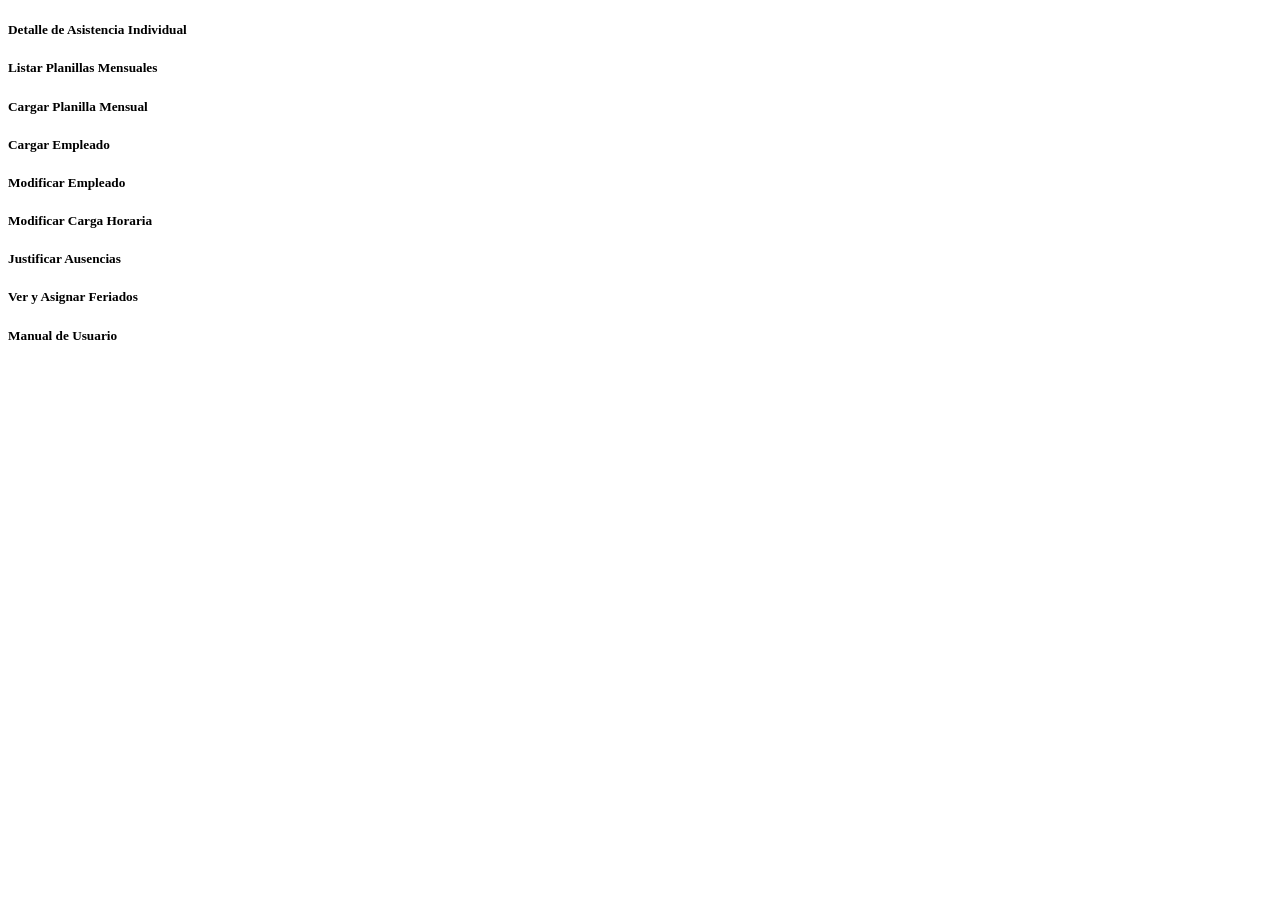
==== src/main/resources/templates/index.html @ 59244038 "mi primer commit" ====
<!DOCTYPE html>
<html lang="es" xmlns:th="http://www.thymeleaf.org">
<head th:replace="fragments/header :: head('Inicio - A-SIS')"><link rel="icon" th:href="@{/favicon.ico}" type="image/x-icon"/></head>
<body>

<div th:replace="fragments/header :: body"></div>
<main class="flex-fill d-flex justify-content-center">
    <div class="container">
        <div class="row g-4 justify-content-center">
            <main class="flex-fill d-flex align-items-center justify-content-center p-0">
                <div class="container">
                    <div class="row g-4 justify-content-center accesos-directos">

                        <!-- CONSULTA / LISTADO -->
                        <div class="col-md-4">
                            <a th:href="@{/asistencias/detalle}" class="text-decoration-none">
                                <div class="shortcut-card acceso">
                                    <i class="bi bi-search icono text-primary"></i>
                                    <h5>Detalle de Asistencia Individual</h5>
                                </div>
                            </a>
                        </div>

                        <div class="col-md-4">
                            <a th:href="@{/asistencias/logs}" class="text-decoration-none">
                                <div class="shortcut-card acceso">
                                    <i class="bi bi-files icono text-primary"></i>
                                    <h5>Listar Planillas Mensuales</h5>
                                </div>
                            </a>
                        </div>

                        <!-- CARGA / ALTA -->
                        <div class="col-md-4">
                            <a th:href="@{/asistencias/cargar}" class="text-decoration-none">
                                <div class="shortcut-card acceso">
                                    <i class="bi bi-calendar-check icono text-success"></i>
                                    <h5>Cargar Planilla Mensual</h5>
                                </div>
                            </a>
                        </div>

                        <div class="col-md-4 mt-0">
                            <a th:href="@{/empleados/cargar}" class="text-decoration-none">
                                <div class="shortcut-card acceso">
                                    <i class="bi bi-person-plus icono text-success"></i>
                                    <h5>Cargar Empleado</h5>
                                </div>
                            </a>
                        </div>

                        <!-- MODIFICACIÓN -->
                        <div class="col-md-4 mt-0">
                            <a th:href="@{/empleados/modificar}" class="text-decoration-none">
                                <div class="shortcut-card acceso">
                                    <i class="bi bi-person-gear icono text-warning"></i>
                                    <h5>Modificar Empleado</h5>
                                </div>
                            </a>
                        </div>

                        <div class="col-md-4 mt-0">
                            <a th:href="@{/carga-horaria/modificar}" class="text-decoration-none">
                                <div class="shortcut-card acceso">
                                    <i class="bi bi-clock-history icono text-warning"></i>
                                    <h5>Modificar Carga Horaria</h5>
                                </div>
                            </a>
                        </div>

                        <div class="col-md-4 mt-0">
                            <a th:href="@{/justificaciones/cargar}" class="text-decoration-none">
                                <div class="shortcut-card acceso">
                                    <i class="bi bi-exclamation-diamond icono text-warning"></i>
                                    <h5>Justificar Ausencias</h5>
                                </div>
                            </a>
                        </div>

                        <!-- GESTIÓN / CONFIGURACIÓN -->
                        <div class="col-md-4 mt-0">
                            <a th:href="@{/feriados}" class="text-decoration-none">
                                <div class="shortcut-card acceso">
                                    <i class="bi bi-calendar-event icono text-info"></i>
                                    <h5>Ver y Asignar Feriados</h5>
                                </div>
                            </a>
                        </div>

                        <!-- DOCUMENTACIÓN -->
                        <div class="col-md-4 mt-0">
                            <a th:href="@{/manual}" class="text-decoration-none">
                                <div class="shortcut-card acceso">
                                    <i class="bi bi-journal-bookmark icono text-secondary"></i>
                                    <h5>Manual de Usuario</h5>
                                </div>
                            </a>
                        </div>

                    </div>

                </div>
            </main>
        </div>
    </div>
</main>

<div th:replace="fragments/footer :: footer"></div>

</body>
</html>
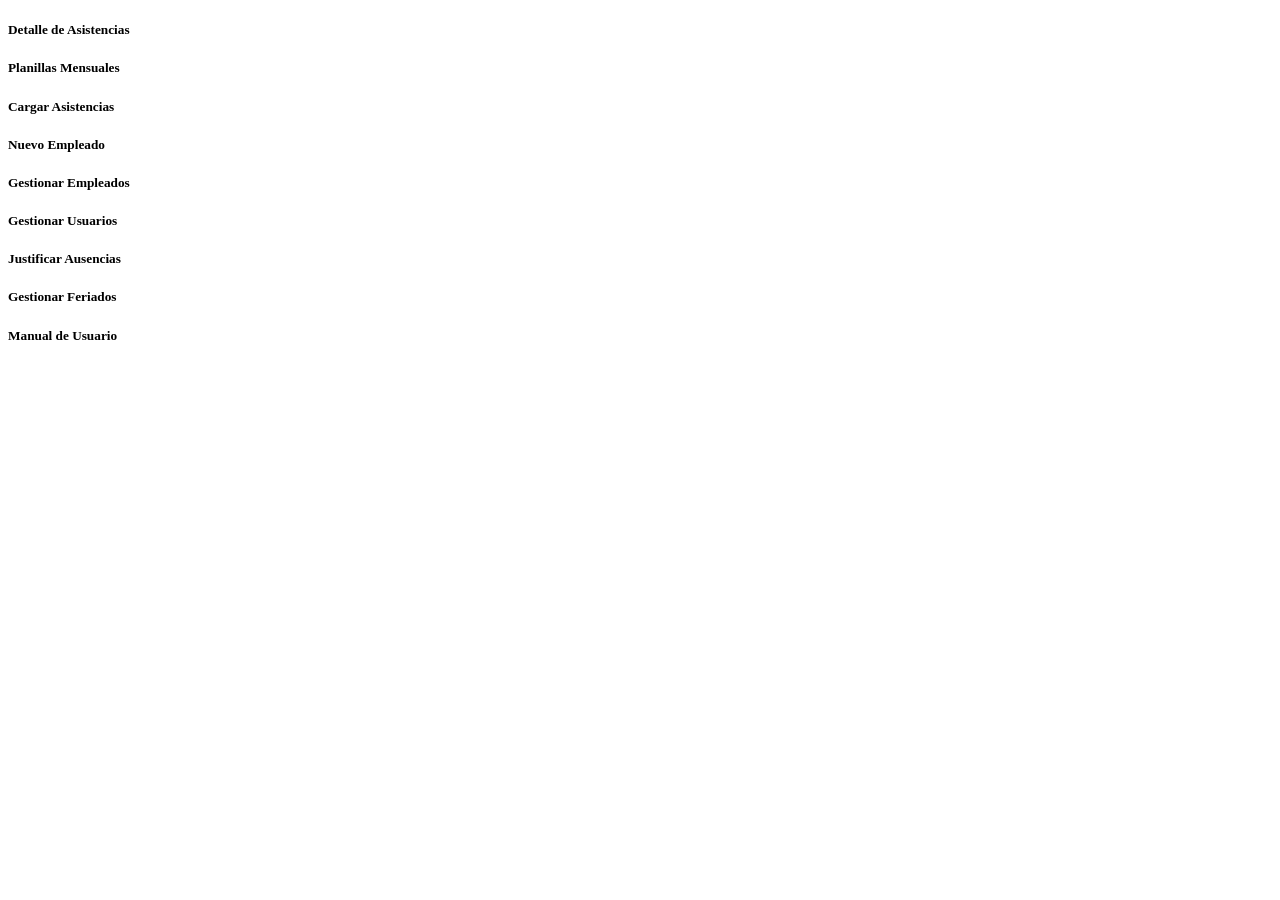
==== commit f6ea101a: "cambio a la oficina de planeamiento" ====
--- a/src/main/resources/templates/index.html
+++ b/src/main/resources/templates/index.html
@@ -11,12 +11,12 @@
                 <div class="container">
                     <div class="row g-4 justify-content-center accesos-directos">
 
-                        <!-- CONSULTA / LISTADO -->
+                        <!-- SECCIÓN ASISTENCIAS (Azul) -->
                         <div class="col-md-4">
                             <a th:href="@{/asistencias/detalle}" class="text-decoration-none">
                                 <div class="shortcut-card acceso">
                                     <i class="bi bi-search icono text-primary"></i>
-                                    <h5>Detalle de Asistencia Individual</h5>
+                                    <h5>Detalle de Asistencias</h5>
                                 </div>
                             </a>
                         </div>
@@ -24,81 +24,81 @@
                         <div class="col-md-4">
                             <a th:href="@{/asistencias/logs}" class="text-decoration-none">
                                 <div class="shortcut-card acceso">
-                                    <i class="bi bi-files icono text-primary"></i>
-                                    <h5>Listar Planillas Mensuales</h5>
+                                    <i class="bi bi-list-check icono text-primary"></i>
+                                    <h5>Planillas Mensuales</h5>
                                 </div>
                             </a>
                         </div>
 
-                        <!-- CARGA / ALTA -->
                         <div class="col-md-4">
                             <a th:href="@{/asistencias/cargar}" class="text-decoration-none">
                                 <div class="shortcut-card acceso">
-                                    <i class="bi bi-calendar-check icono text-success"></i>
-                                    <h5>Cargar Planilla Mensual</h5>
+                                    <i class="bi bi-calendar-plus icono text-primary"></i>
+                                    <h5>Cargar Asistencias</h5>
                                 </div>
                             </a>
                         </div>
 
-                        <div class="col-md-4 mt-0">
+                        <!-- SECCIÓN EMPLEADOS (Verde) -->
+                        <div class="col-md-4">
                             <a th:href="@{/empleados/cargar}" class="text-decoration-none">
                                 <div class="shortcut-card acceso">
                                     <i class="bi bi-person-plus icono text-success"></i>
-                                    <h5>Cargar Empleado</h5>
+                                    <h5>Nuevo Empleado</h5>
                                 </div>
                             </a>
                         </div>
 
-                        <!-- MODIFICACIÓN -->
-                        <div class="col-md-4 mt-0">
+                        <div class="col-md-4">
                             <a th:href="@{/empleados/modificar}" class="text-decoration-none">
                                 <div class="shortcut-card acceso">
-                                    <i class="bi bi-person-gear icono text-warning"></i>
-                                    <h5>Modificar Empleado</h5>
+                                    <i class="bi bi-person-lines-fill icono text-success"></i>
+                                    <h5>Gestionar Empleados</h5>
                                 </div>
                             </a>
                         </div>
 
-                        <div class="col-md-4 mt-0">
-                            <a th:href="@{/carga-horaria/modificar}" class="text-decoration-none">
+                        <!-- SECCIÓN USUARIOS (Morado) -->
+                        <div class="col-md-4">
+                            <a th:href="@{/usuarios/nuevo}" class="text-decoration-none">
                                 <div class="shortcut-card acceso">
-                                    <i class="bi bi-clock-history icono text-warning"></i>
-                                    <h5>Modificar Carga Horaria</h5>
+                                    <i class="bi bi-person-gear icono text-purple"></i>
+                                    <h5>Gestionar Usuarios</h5>
                                 </div>
                             </a>
                         </div>
 
-                        <div class="col-md-4 mt-0">
+                        <!-- SECCIÓN JUSTIFICACIONES (Naranja) -->
+                        <div class="col-md-4">
                             <a th:href="@{/justificaciones/cargar}" class="text-decoration-none">
                                 <div class="shortcut-card acceso">
-                                    <i class="bi bi-exclamation-diamond icono text-warning"></i>
+                                    <i class="bi bi-clipboard2-pulse icono text-warning"></i>
                                     <h5>Justificar Ausencias</h5>
                                 </div>
                             </a>
                         </div>
 
-                        <!-- GESTIÓN / CONFIGURACIÓN -->
-                        <div class="col-md-4 mt-0">
+                        <!-- SECCIÓN CONFIGURACIÓN (Azul Oscuro) -->
+                        <div class="col-md-4">
                             <a th:href="@{/feriados}" class="text-decoration-none">
                                 <div class="shortcut-card acceso">
                                     <i class="bi bi-calendar-event icono text-info"></i>
-                                    <h5>Ver y Asignar Feriados</h5>
+                                    <h5>Gestionar Feriados</h5>
                                 </div>
                             </a>
                         </div>
 
-                        <!-- DOCUMENTACIÓN -->
-                        <div class="col-md-4 mt-0">
+                        <!-- SECCIÓN DOCUMENTACIÓN (Gris) -->
+                        <div class="col-md-4">
                             <a th:href="@{/manual}" class="text-decoration-none">
                                 <div class="shortcut-card acceso">
-                                    <i class="bi bi-journal-bookmark icono text-secondary"></i>
+                                    <i class="bi bi-book icono text-secondary"></i>
                                     <h5>Manual de Usuario</h5>
                                 </div>
                             </a>
                         </div>
 
                     </div>
-
                 </div>
             </main>
         </div>
